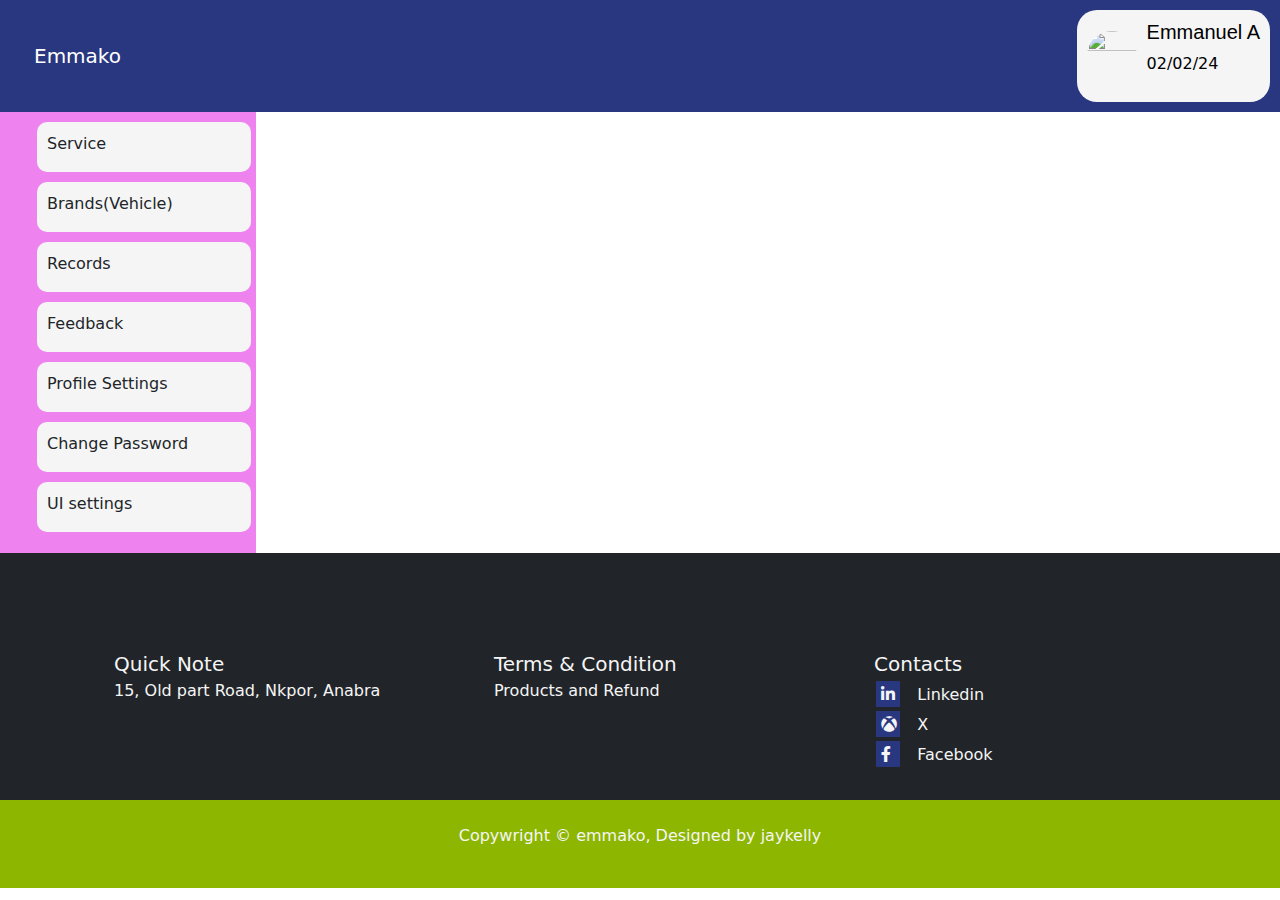
==== admin_profile.html @ b53e36b6 "admin_profile started" ====
<!DOCTYPE html>
<html lang="en">
<head>
    <meta charset="UTF-8">
    <meta http-equiv="X-UA-Compatible" content="IE=edge">
    <meta name="viewport" content="width=device-width, initial-scale=1.0">

        <!-- Css Framework amd libraries -->
        <link rel="stylesheet" href="aos/aos.css">
        <link rel="stylesheet" href="bootstrap-icons/bootstrap-icons.css">
        <link rel="stylesheet" href="bootstrap/css/bootstrap.min.css">
        <link rel="stylesheet" href="font-awesome/css/all.min.css">
        <link rel="stylesheet" href="https://fonts.googleapis.com/css?family=Rubik+Iso">
    
        <!-- Custom Css -->
        <link rel="stylesheet" href="admin_css.css">

    <title>Document</title>
</head>
<body>
    <!-- ========== Start Navbar ========== -->
    
    <nav class="navbar navbar-expand-sm navbar-dark" id="header">
        <a class="navbar-brand ms-4" href="#">
            <!-- <img src="favicon.jpg" alt=""  style="border-radius: 50%; width: 30px;"> -->
       Emmako
        </a>
        <div class="profile">
            <img src="" alt="">
            <div class="profile-info">
                <h5>Emmanuel A</h5>
                <p id="date">02/02/24</p>
            </div>
        </div>
    </nav>

    <!-- ========== End Navbar ========== -->

    <div class="d-flex">
        <!-- ========== Start Sidebar ========== -->
        <div class="right">
            <ul>
                <li>Service</li>
                <li>Brands(Vehicle)</li>
                <li>Records</li>
                <li>Feedback</li>
                <li>Profile Settings </li>
                <li>Change Password</li>
                <li>UI settings</li>
            </ul>
        </div>
    
    <!-- ========== End Sidebar ========== -->
        <div class="left">

        </div>
    </div>
    





      <!-- Pre Foooter -->
<div class="pre-footer ">
    <div class="container ">
        <div class="row">
            <div class="col-sm">
                <ul>
                    <li>Quick Note</li>
                    <li>15, Old part Road, Nkpor, Anabra</li>
                </ul>
            </div>
            <div class="col-sm">
                <ul>
                    <li>Terms & Condition</li>
                    <li>Products and Refund</li>
                </ul>
            </div>
            <div class="col-sm">
                <ul>
                    <li> Contacts</li>
                    <li > 
                        <i class="fab fa-linkedin-in"></i>
                        &ThickSpace; <span> Linkedin</span></li>
                    <li>
                        <i class="fab fa-xbox"></i>
                        &ThickSpace; X</li>
                    <li>
                        <i class="fab fa-facebook-f"></i>
                        &ThickSpace; Facebook</li>
                </ul>
            </div>
        </div>
    </div>
    </div>




    <footer class="container-fluid p-4 ">
        <p class="text-center">Copywright &copy; emmako, Designed by jaykelly </p>
</footer>
</body>
</html>
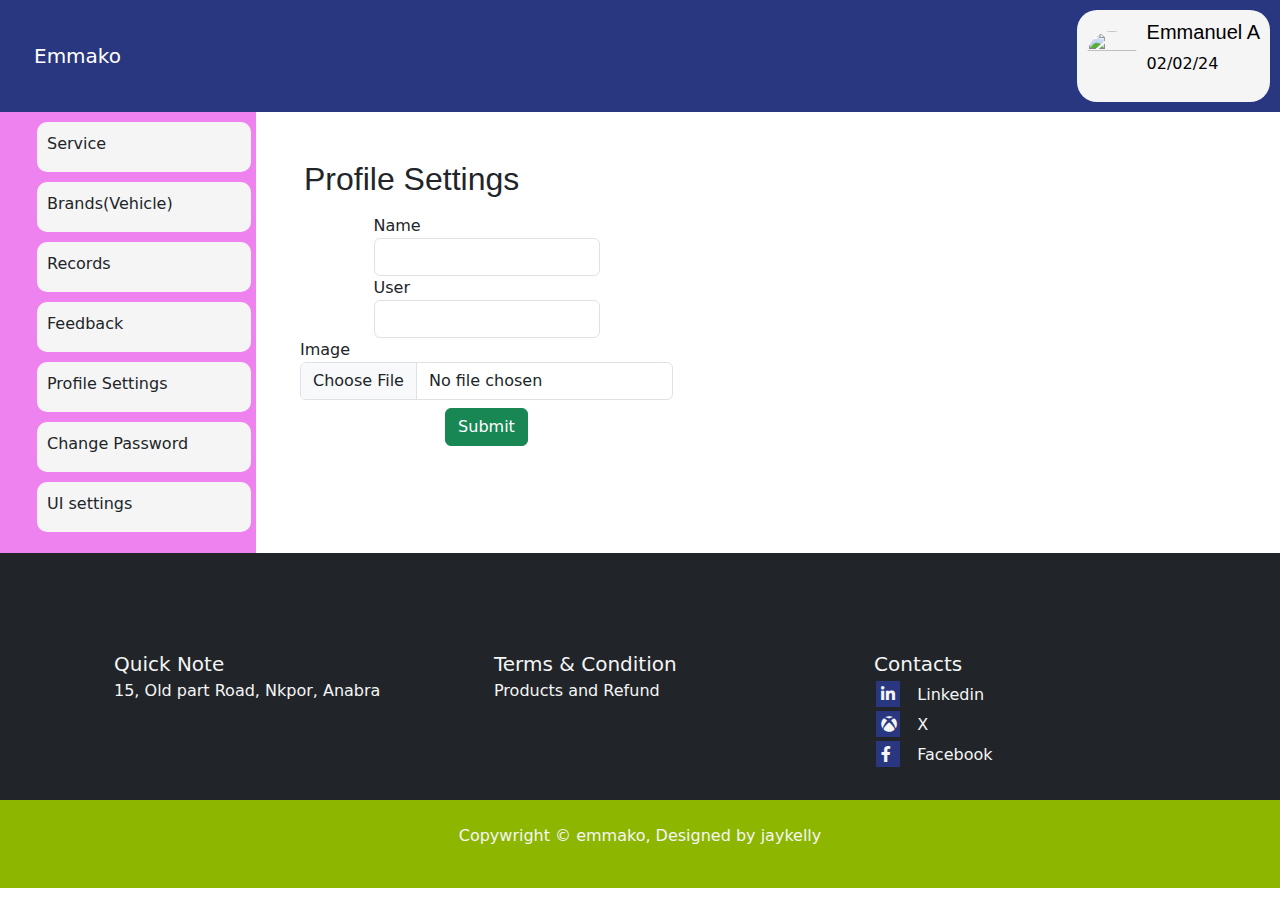
==== commit 1ce46dcc: "admin profile done" ====
--- a/admin_profile.html
+++ b/admin_profile.html
@@ -52,7 +52,32 @@
     
     <!-- ========== End Sidebar ========== -->
         <div class="left">
+            <div class="container p-5">
+                <h2>Profile Settings</h2>
+                <div class="row">
 
+                    <form action="" method="post" class="d-flex flex-column align-items-center justify-content-center p-2">
+                        <div class="form-group">
+                          <label for="">Name</label>
+                          <input type="text"
+                            class="form-control" name="" id="" aria-describedby="helpId" placeholder="">
+                        </div>
+                        <div class="form-group">    
+                            <label for="">User</label>
+                            <input type=""
+                            class="form-control" name="" id="" aria-describedby="helpId" placeholder="">
+                        </div>
+                        <div class="form-group">
+                            <label for="">Image</label>
+                            <input type="file"
+                              class="form-control" name="" id="" aria-describedby="helpId" placeholder="">
+                          </div>
+
+                          <input type="submit" value="Submit" class="btn btn-success mt-2">
+                    </form>
+
+                </div>
+            </div>
         </div>
     </div>
     
